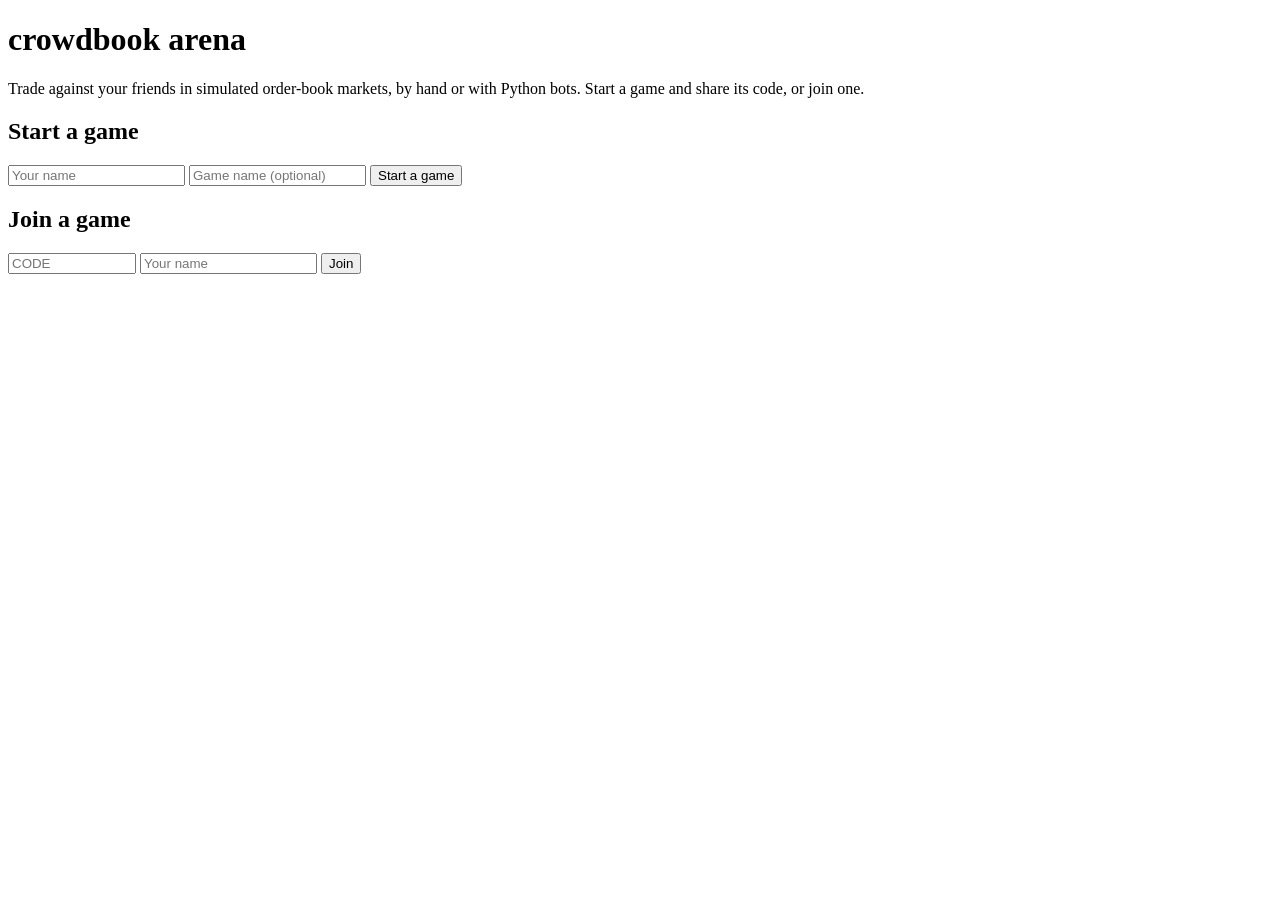
==== src/crowdbook_arena/static/index.html @ 74082bf2 "add: games with join codes, live rounds traded by hand and by bots, results, and the players' kit" ====
<!doctype html>
<html lang="en">
<head>
<meta charset="utf-8">
<meta name="viewport" content="width=device-width, initial-scale=1">
<title>crowdbook arena</title>
<link rel="stylesheet" href="/static/style.css">
</head>
<body>
<div class="landing">
  <h1>crowdbook arena</h1>
  <p class="dim">Trade against your friends in simulated order-book markets, by hand or with
  Python bots. Start a game and share its code, or join one.</p>
  <div class="panel">
    <h2>Start a game</h2>
    <form id="create">
      <input name="host_name" placeholder="Your name" required maxlength="24">
      <input name="name" placeholder="Game name (optional)" maxlength="24">
      <button class="primary">Start a game</button>
    </form>
    <div class="error" id="create-error"></div>
  </div>
  <div class="panel">
    <h2>Join a game</h2>
    <form id="join">
      <input name="code" placeholder="Code" required maxlength="12" style="text-transform:uppercase;width:120px">
      <input name="name" placeholder="Your name" required maxlength="24">
      <button class="primary">Join</button>
    </form>
    <div class="error" id="join-error"></div>
  </div>
</div>
<script type="module">
import { post, saveToken } from "/static/api.js";

document.getElementById("create").addEventListener("submit", async (e) => {
  e.preventDefault();
  const f = new FormData(e.target);
  try {
    const r = await post("/api/games", { host_name: f.get("host_name"), name: f.get("name") || null });
    saveToken(r.code, r.token, r.player.name);
    location.href = `/g/${r.code}`;
  } catch (err) { document.getElementById("create-error").textContent = err.message; }
});

document.getElementById("join").addEventListener("submit", async (e) => {
  e.preventDefault();
  const f = new FormData(e.target);
  const code = f.get("code").trim().toUpperCase();
  try {
    const r = await post(`/api/games/${code}/join`, { name: f.get("name"), kind: "human" });
    saveToken(r.code, r.token, r.player.name);
    location.href = `/g/${r.code}`;
  } catch (err) { document.getElementById("join-error").textContent = err.message; }
});
</script>
</body>
</html>
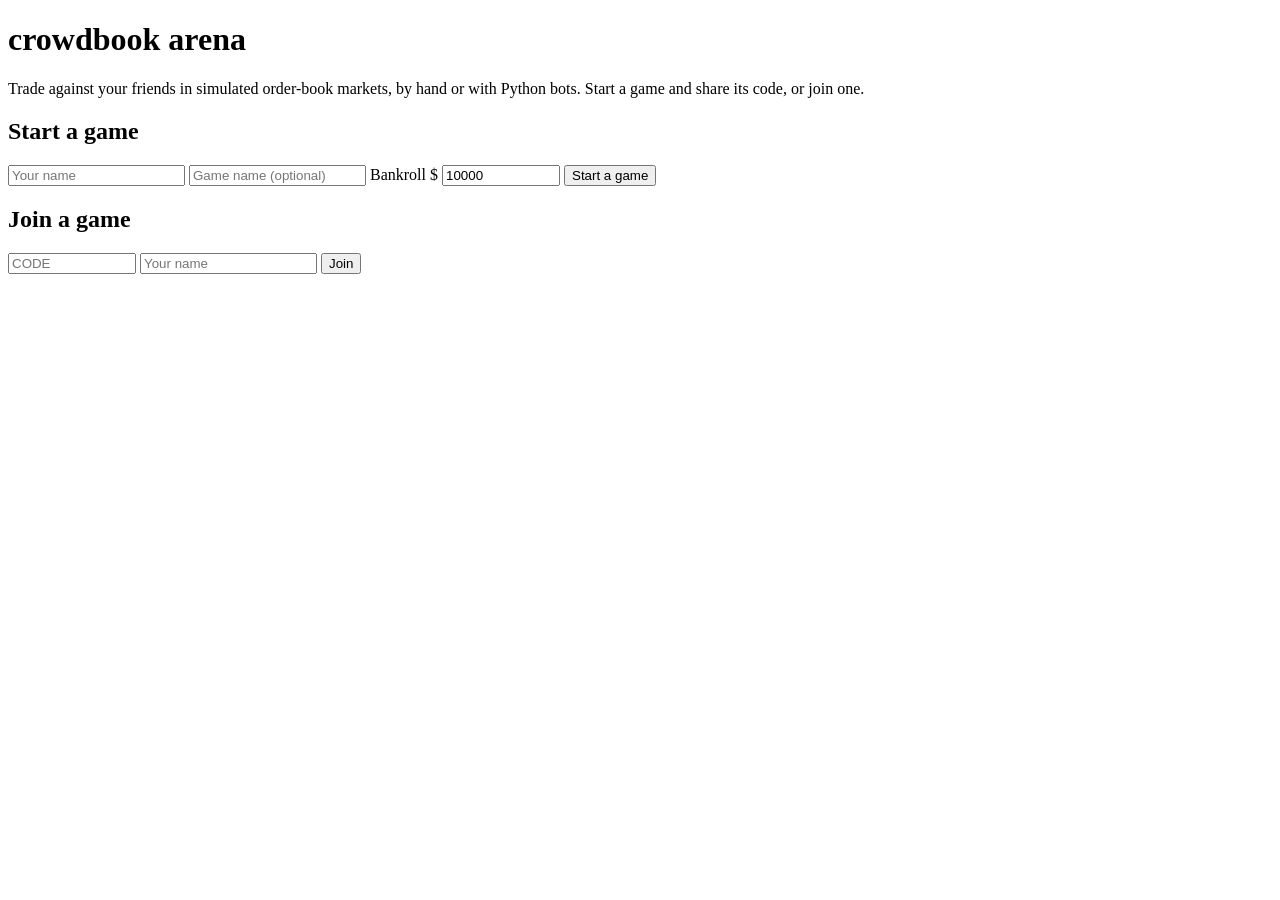
==== commit 6897be05: "add: one bankroll per player for the whole game, money in dollars, and buying power that limits peop" ====
--- a/src/crowdbook_arena/static/index.html
+++ b/src/crowdbook_arena/static/index.html
@@ -16,6 +16,7 @@
     <form id="create">
       <input name="host_name" placeholder="Your name" required maxlength="24">
       <input name="name" placeholder="Game name (optional)" maxlength="24">
+      <label class="dim">Bankroll $ <input name="bankroll" type="number" value="10000" min="100" max="10000000" step="100" style="width:110px"></label>
       <button class="primary">Start a game</button>
     </form>
     <div class="error" id="create-error"></div>
@@ -37,7 +38,7 @@
   e.preventDefault();
   const f = new FormData(e.target);
   try {
-    const r = await post("/api/games", { host_name: f.get("host_name"), name: f.get("name") || null });
+    const r = await post("/api/games", { host_name: f.get("host_name"), name: f.get("name") || null, bankroll: Number(f.get("bankroll")) });
     saveToken(r.code, r.token, r.player.name);
     location.href = `/g/${r.code}`;
   } catch (err) { document.getElementById("create-error").textContent = err.message; }
